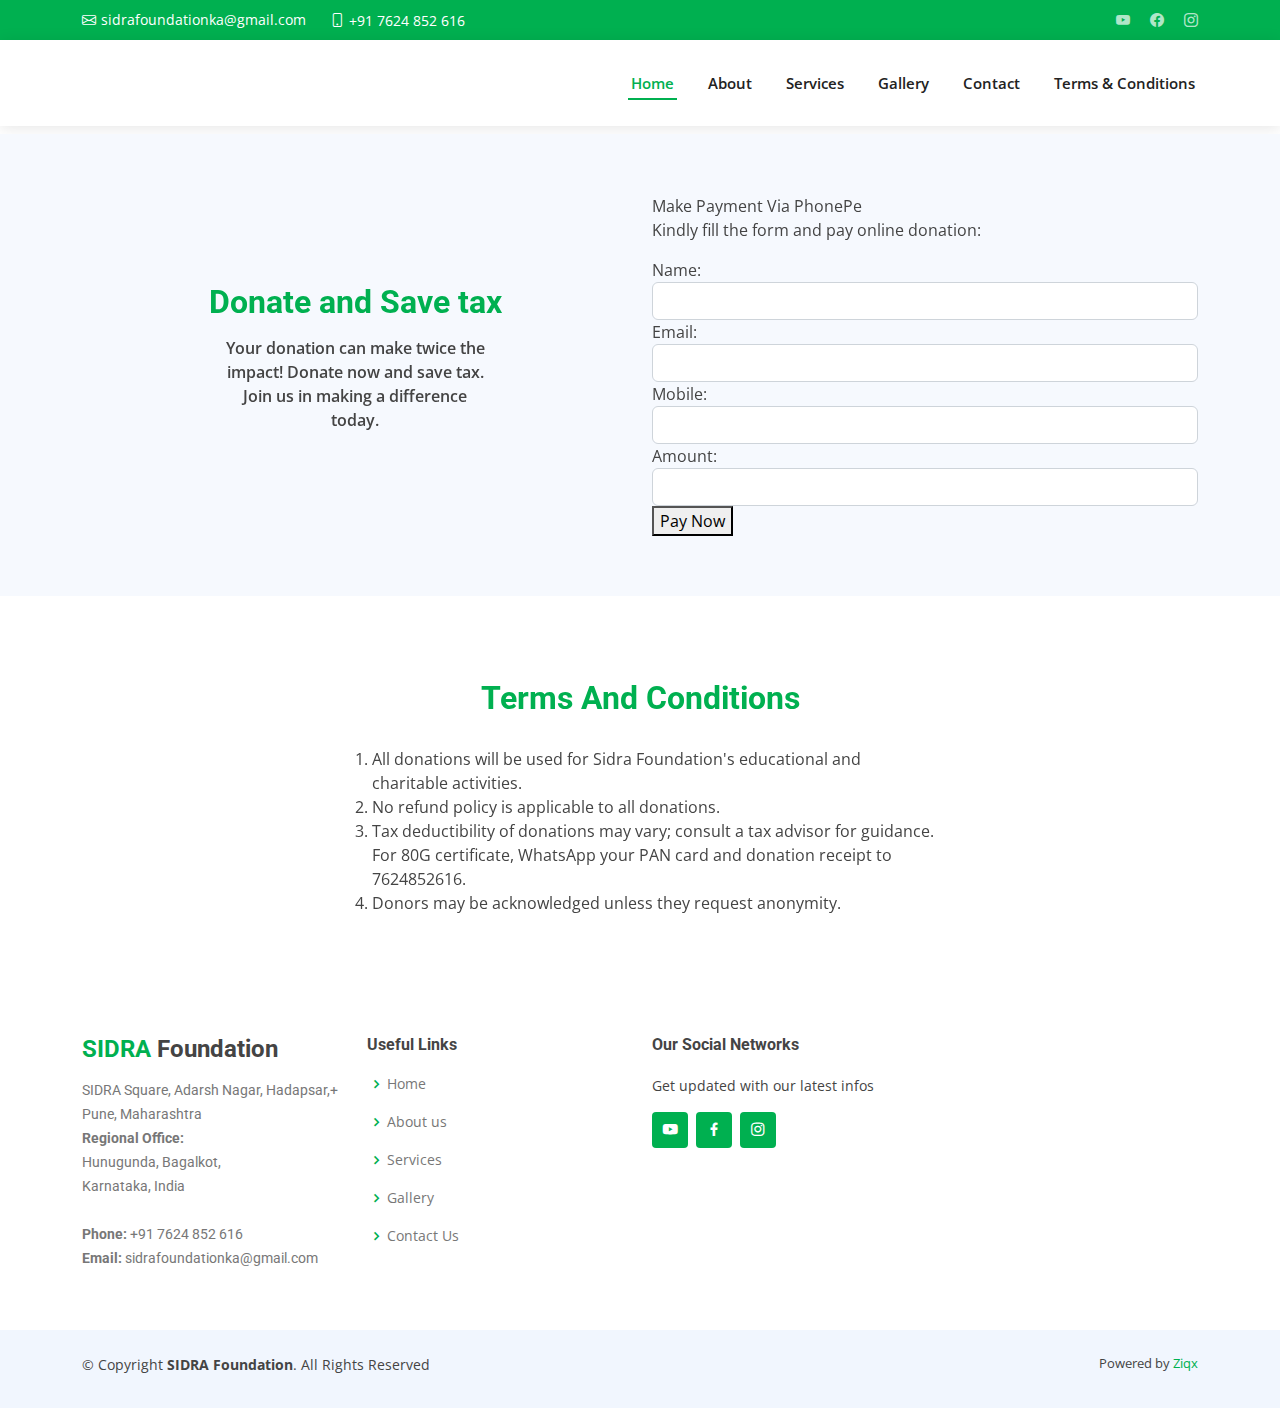
==== payment/index.html @ fed00de9 "payment page added" ====
<!DOCTYPE html>
<html lang="en">
  <head>
    <meta charset="utf-8" />
    <meta content="width=device-width, initial-scale=1.0" name="viewport" />

    <title>Payment - Sidra Foundation</title>
    <meta
      content="Promising a Successful India through Value Education and Altruistic Volunteering"
      name="description"
    />
    <meta content="" name="keywords" />

    <meta property="og:type" content="website" />
    <meta property="og:url" content="http://sidrafoundation.org/" />
    <meta property="og:title" content="Sidra Foundation" />
    <meta
      property="og:description"
      content="Promising a Successful India through Value Education and Altruistic Volunteering"
    />
    <meta
      property="og:image"
      content="http://sidrafoundation.org/assets/thumb.jpg"
    />
    <!-- Favicons -->
    <link href="../assets/" rel="icon" />
    <link href="../assets/img/apple-touch-icon.png" rel="apple-touch-icon" />

    <!-- Google Fonts -->
    <link
      href="https://fonts.googleapis.com/css?family=Open+Sans:300,300i,400,400i,600,600i,700,700i|Roboto:300,300i,400,400i,500,500i,600,600i,700,700i|Poppins:300,300i,400,400i,500,500i,600,600i,700,700i"
      rel="stylesheet"
    />

    <!-- Vendor CSS Files -->
    <link href="../assets/vendor/aos/aos.css" rel="stylesheet" />
    <link
      href="../assets/vendor/bootstrap/css/bootstrap.min.css"
      rel="stylesheet"
    />
    <link
      href="../assets/vendor/bootstrap-icons/bootstrap-icons.css"
      rel="stylesheet"
    />
    <link
      href="../assets/vendor/boxicons/css/boxicons.min.css"
      rel="stylesheet"
    />
    <link
      href="../assets/vendor/glightbox/css/glightbox.min.css"
      rel="stylesheet"
    />
    <link
      href="../assets/vendor/swiper/swiper-bundle.min.css"
      rel="stylesheet"
    />

    <!-- Template Main CSS File -->
    <link href="../assets/css/style.css" rel="stylesheet" />
    <!-- =======================================================
  * Template Name: BizLand
  * Updated: Mar 10 2023 with Bootstrap v5.2.3
  * Template URL: https://bootstrapmade.com/bizland-bootstrap-business-template/
  * Author: BootstrapMade.com
  * License: https://bootstrapmade.com/license/
  ======================================================== -->
  </head>

  <body>
    <!-- ======= Top Bar ======= -->
    <section id="topbar" class="d-flex align-items-center">
      <div
        class="container d-flex justify-content-center justify-content-md-between"
      >
        <div class="contact-info d-flex align-items-center">
          <i class="bi bi-envelope d-flex align-items-center"
            ><a href="mailto:sidrafoundationka@gmail.com">
              sidrafoundationka@gmail.com</a
            ></i
          >
          <i class="bi bi-phone d-flex align-items-center ms-4"
            ><span>+91 7624 852 616</span></i
          >
        </div>
        <div class="social-links d-none d-md-flex align-items-center">
          <a href="https://www.youtube.com/@sidrafoundation2100" class="youtube"
            ><i class="bi bi-youtube"></i
          ></a>
          <a href="https://www.facebook.com/Alqalalam" class="facebook"
            ><i class="bi bi-facebook"></i
          ></a>
          <a
            href="https://www.instagram.com/sidra_foundation?igsh=NGVhN2U2NjQ0Yg=="
            class="instagram"
            ><i class="bi bi-instagram"></i
          ></a>
        </div>
      </div>
    </section>

    <!-- ======= Header ======= -->
    <header id="header" class="d-flex align-items-center">
      <div class="container d-flex align-items-center justify-content-between">
        <h1 class="logo">
          <a href="../index.html">
            <img src="../assets/sidra-new.png" alt="" />
          </a>
        </h1>
        <!-- Uncomment below if you prefer to use an image logo -->
        <!-- <a href="index.html" class="logo"><img src="assets/img/logo.png" alt=""></a>-->

        <nav id="navbar" class="navbar">
          <ul>
            <li>
              <a class="nav-link scrollto active" href="../#hero">Home</a>
            </li>
            <li><a class="nav-link scrollto" href="../#about">About</a></li>
            <li>
              <a class="nav-link scrollto" href="../#services">Services</a>
            </li>
            <li><a class="nav-link scrollto" href="../#gallery">Gallery</a></li>
            <li><a class="nav-link scrollto" href="../#contact">Contact</a></li>
            <li>
              <a class="nav-link scrollto" href="#terms"
                >Terms & Conditions</a
              >
            </li>
          </ul>
          <i class="bi bi-list mobile-nav-toggle"></i>
        </nav>
        <!-- .navbar -->
      </div>
    </header>
    <!-- End Header -->

    <section id="payment" class="payment my-2 section-bg">
      <div class="container" data-aos="fade-up">
        <div class="row">
          <div class="col-md-6 d-flex align-items-center">
            <div class="section-title">
              <h3><span>Donate and Save tax</span></h3>
              <p>
                Your donation can make twice the impact! Donate now and save
                tax. Join us in making a difference today.
              </p>
            </div>
          </div>
          <div class="col-md-6 align-items-stretch">
            <div class="dialog">
              <header>Make Payment Via <span>PhonePe</span></header>
              <p>Kindly fill the form and pay online donation:</p>
              <form
                action="forms/contact.php"
                method="post"
                role="form"
                id="payment-form"
              >
                <div class="form-group">
                  <label for="name">Name:</label>
                  <input type="text" id="name" name="name"  class="form-control" required />
                </div>
                <div class="form-group">
                  <label for="email">Email:</label>
                  <input type="email" id="email" name="email"  class="form-control" required />
                </div>
                <div class="form-group">
                  <label for="mobile">Mobile:</label>
                  <input type="text" id="mobile" name="mobile"  class="form-control" required />
                </div>
                <div class="form-group">
                  <label for="amount">Amount:</label>
                  <input type="number" id="amount" name="amount"  class="form-control" required />
                </div>
                <div class="form-group">
                  <button type="submit">Pay Now</button>
                </div>
              </form>
            </div>
          </div>
        </div>
      </div>
    </section>
 <!-- End Contact Section -->
 <section id="terms" class="terms">
    <div class="container" data-aos="fade-up">
      <div class="section-title">
        <h3><span>Terms And Conditions</span></h3>
      </div>
      <div>
        <ol>
          <li>
            All donations will be used for Sidra Foundation's educational
            and charitable activities.
          </li>
          <li>No refund policy is applicable to all donations.</li>
          <li>
            Tax deductibility of donations may vary; consult a tax advisor
            for guidance. For 80G certificate, WhatsApp your PAN card and
            donation receipt to 7624852616.
          </li>
          <li>Donors may be acknowledged unless they request anonymity.</li>
        </ol>
      </div>
    </div>
  </section>
</main>
<!-- End #main -->
    <!-- ======= Footer ======= -->
    <footer id="footer">
      <div class="footer-top">
        <div class="container">
          <div class="row">
            <div class="col-lg-3 col-md-6 footer-contact">
              <h3><span>SIDRA</span> Foundation</h3>
              <p>
                SIDRA Square, Adarsh Nagar, Hadapsar,+ <br />Pune, Maharashtra
                <br />
                <b>Regional Office:</b><br />
                Hunugunda, Bagalkot, <br />Karnataka, India <br /><br />
                <strong>Phone:</strong> +91 7624 852 616<br />
                <strong>Email:</strong> sidrafoundationka@gmail.com<br />
              </p>
            </div>

            <div class="col-lg-3 col-md-6 footer-links">
              <h4>Useful Links</h4>
              <ul>
                <li>
                  <i class="bx bx-chevron-right"></i>
                  <a href="../index.html">Home</a>
                </li>
                <li>
                  <i class="bx bx-chevron-right"></i>
                  <a href="../#about">About us</a>
                </li>
                <li>
                  <i class="bx bx-chevron-right"></i>
                  <a href="../#services">Services</a>
                </li>
                <li>
                  <i class="bx bx-chevron-right"></i>
                  <a href="../#gallery">Gallery</a>
                </li>
                <li>
                  <i class="bx bx-chevron-right"></i>
                  <a href="../#contact">Contact Us</a>
                </li>
              </ul>
            </div>

            <!-- <div class="col-lg-3 col-md-6 footer-links">
                  <h4>Our Services</h4>
                  <ul>
                    <li><i class="bx bx-chevron-right"></i> <a href="#">Web Design</a></li>
                    <li><i class="bx bx-chevron-right"></i> <a href="#">Web Development</a></li>
                    <li><i class="bx bx-chevron-right"></i> <a href="#">Product Management</a></li>
                    <li><i class="bx bx-chevron-right"></i> <a href="#">Marketing</a></li>
                    <li><i class="bx bx-chevron-right"></i> <a href="#">Graphic Design</a></li>
                  </ul>
                </div> -->

            <div class="col-lg-3 col-md-6 footer-links">
              <h4>Our Social Networks</h4>
              <p>Get updated with our latest infos</p>
              <div class="social-links mt-3">
                <a
                  href="https://www.youtube.com/@sidrafoundation2100"
                  class="youtube"
                  ><i class="bx bxl-youtube"></i
                ></a>
                <a href="https://www.facebook.com/Alqalalam" class="facebook"
                  ><i class="bx bxl-facebook"></i
                ></a>
                <a
                  href="https://www.instagram.com/sidra_foundation?igsh=NGVhN2U2NjQ0Yg=="
                  class="instagram"
                  ><i class="bx bxl-instagram"></i
                ></a>
              </div>
            </div>
          </div>
        </div>
      </div>

      <div class="container py-4">
        <div class="copyright">
          &copy; Copyright <strong><span>SIDRA Foundation</span></strong
          >. All Rights Reserved
        </div>
        <div class="credits">
          <!-- All the links in the footer should remain intact. -->
          <!-- You can delete the links only if you purchased the pro version. -->
          <!-- Licensing information: https://bootstrapmade.com/license/ -->
          <!-- Purchase the pro version with working PHP/AJAX contact form: https://bootstrapmade.com/bizland-bootstrap-business-template/ -->
          Powered by <a href="https://ziqx.in">Ziqx</a>
        </div>
      </div>
    </footer>
    <!-- End Footer -->

    <div id="preloader"></div>
    <a
      href="#"
      class="back-to-top d-flex align-items-center justify-content-center"
      ><i class="bi bi-arrow-up-short"></i
    ></a>

    <!-- Vendor JS Files -->
    <script src="../assets/vendor/purecounter/purecounter_vanilla.js"></script>
    <script src="../assets/vendor/aos/aos.js"></script>
    <script src="../assets/vendor/bootstrap/js/bootstrap.bundle.min.js"></script>
    <script src="../assets/vendor/glightbox/js/glightbox.min.js"></script>
    <script src="../assets/vendor/isotope-layout/isotope.pkgd.min.js"></script>
    <script src="../assets/vendor/swiper/swiper-bundle.min.js"></script>
    <script src="../assets/vendor/waypoints/noframework.waypoints.js"></script>
    <script src="../assets/vendor/php-email-form/validate.js"></script>
    <script src="../assets/vendor/fontawesome-free-6.5.1-web/js/all.min.js"></script>
    <!-- Initialize Swiper -->
    <script src="../assets/js/main.js"></script>
  </body>
</html>
<script>
  function handlePayment() {
    alert("hello");
  }
</script>
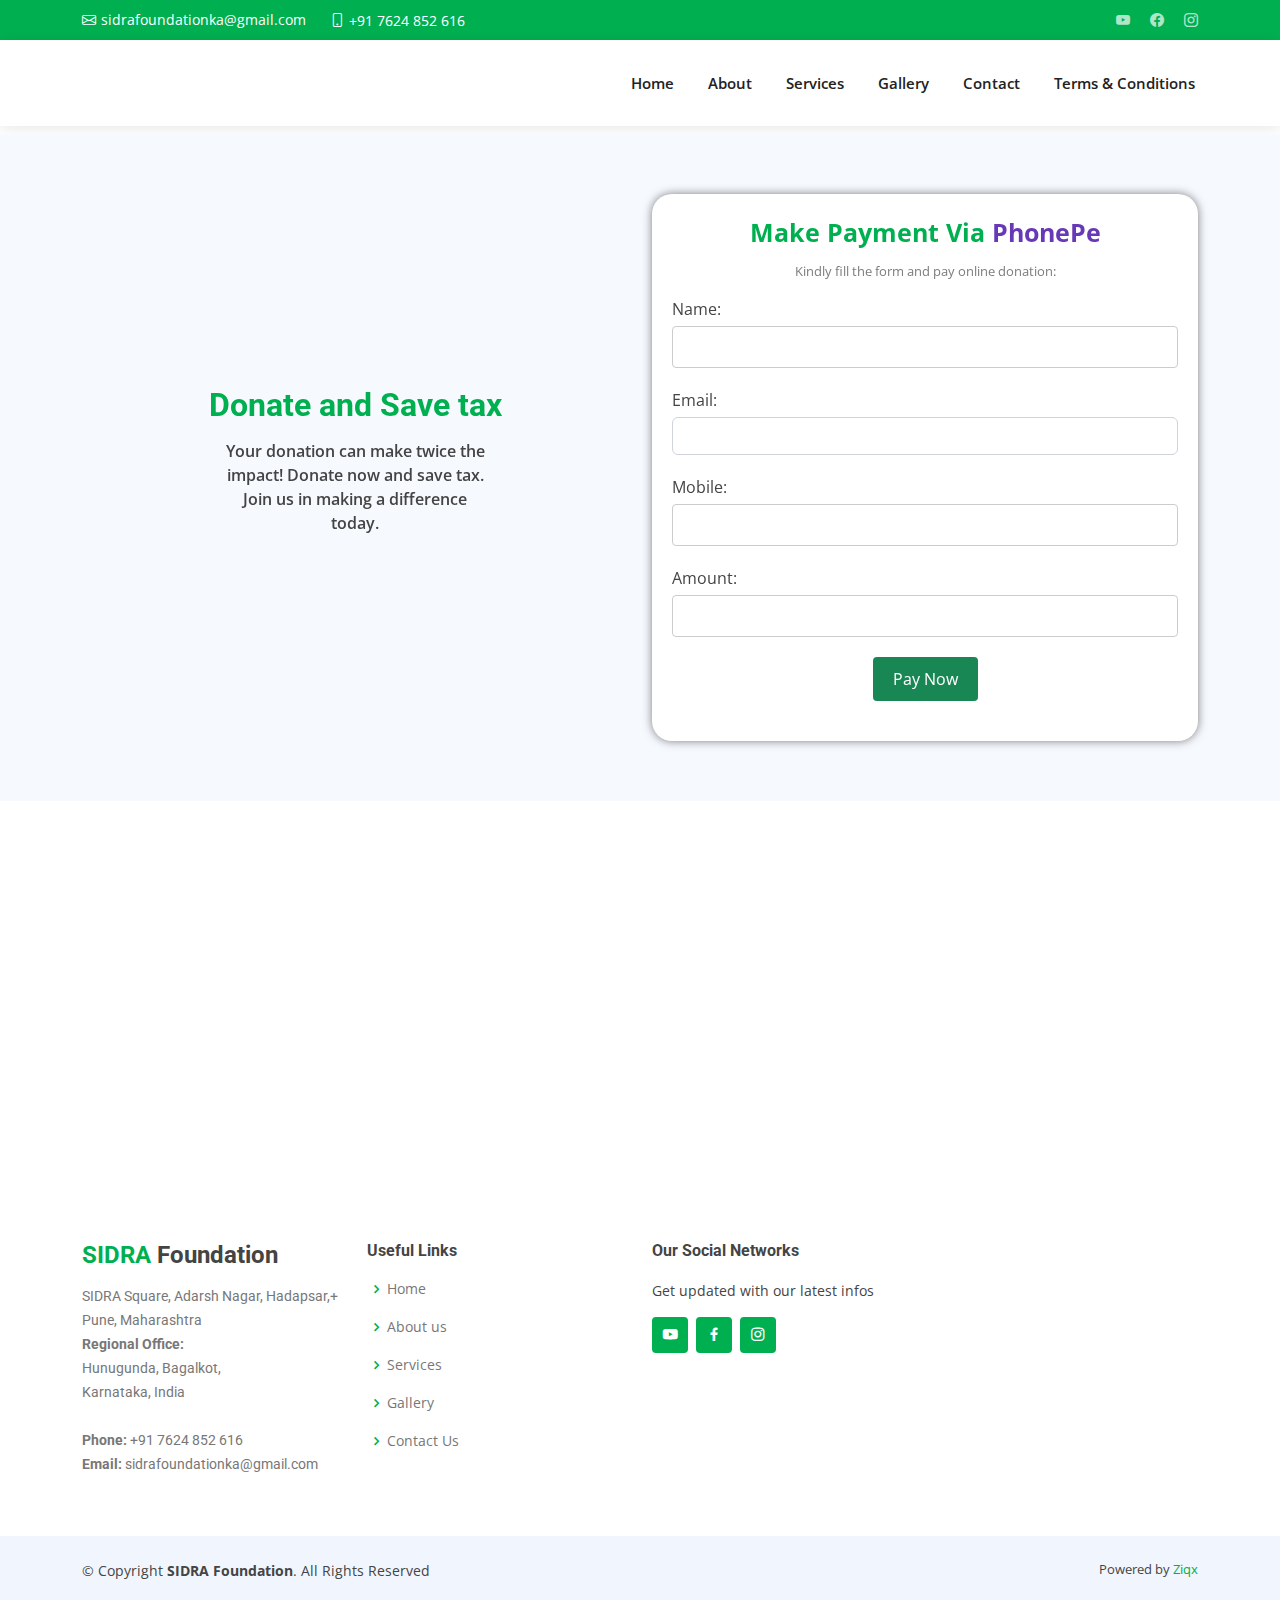
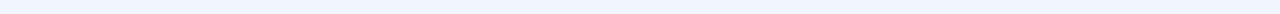
==== commit ffada123: "nav fix" ====
--- a/payment/index.html
+++ b/payment/index.html
@@ -112,7 +112,7 @@
         <nav id="navbar" class="navbar">
           <ul>
             <li>
-              <a class="nav-link scrollto active" href="../#hero">Home</a>
+              <a class="nav-link scrollto" href="../#hero">Home</a>
             </li>
             <li><a class="nav-link scrollto" href="../#about">About</a></li>
             <li>
--- a/assets/css/style.css
+++ b/assets/css/style.css
@@ -2159,3 +2159,68 @@
   width: 300px;
   height: 200px;
 }
+.dialog {
+  width: 100%;
+  padding: 20px;
+  background-color: #fff;
+  border-radius: 5px;
+  box-shadow: 0px 0px 10px 0px rgba(0,0,0,0.5); /* Box shadow effect */
+  border: 0;
+  border-radius: 20px;
+}
+.dialog header {
+  font-size: 25px;
+  font-weight: 700;
+  color: #00b050;
+  margin-bottom: 10px;
+  text-align: center;
+
+}
+.dialog header span{
+  color: #6739b7;
+}
+.dialog p{
+  color: #7d7d7d;
+  font-size: smaller;
+  text-align: center;
+}
+.form-group {
+  margin-bottom: 20px;
+}
+.form-group label {
+  display: block;
+  margin-bottom: 5px;
+}
+.form-group input[type="text"],.form-group input[type="number"] {
+  width: 100%;
+  padding: 8px;
+  border: 1px solid #ccc;
+  border-radius: 4px;
+}
+.form-group input[type="number"]::-webkit-inner-spin-button{
+  display: none;
+}
+.form-group button {
+  padding: 10px 20px;
+  background-color: #198754;
+  border: none;
+  border-radius: 4px;
+  cursor: pointer;
+  transition: .5s;
+  display: block;
+  width: max-content;
+  margin: 0 auto;
+  color: white;
+}
+.form-group button:hover {
+  background-color: #265941;
+}
+.close-btn {
+  position: absolute;
+  top: 10px;
+  right: 10px;
+  background: none;
+  border: none;
+  font-size: 20px;
+  cursor: pointer;
+}